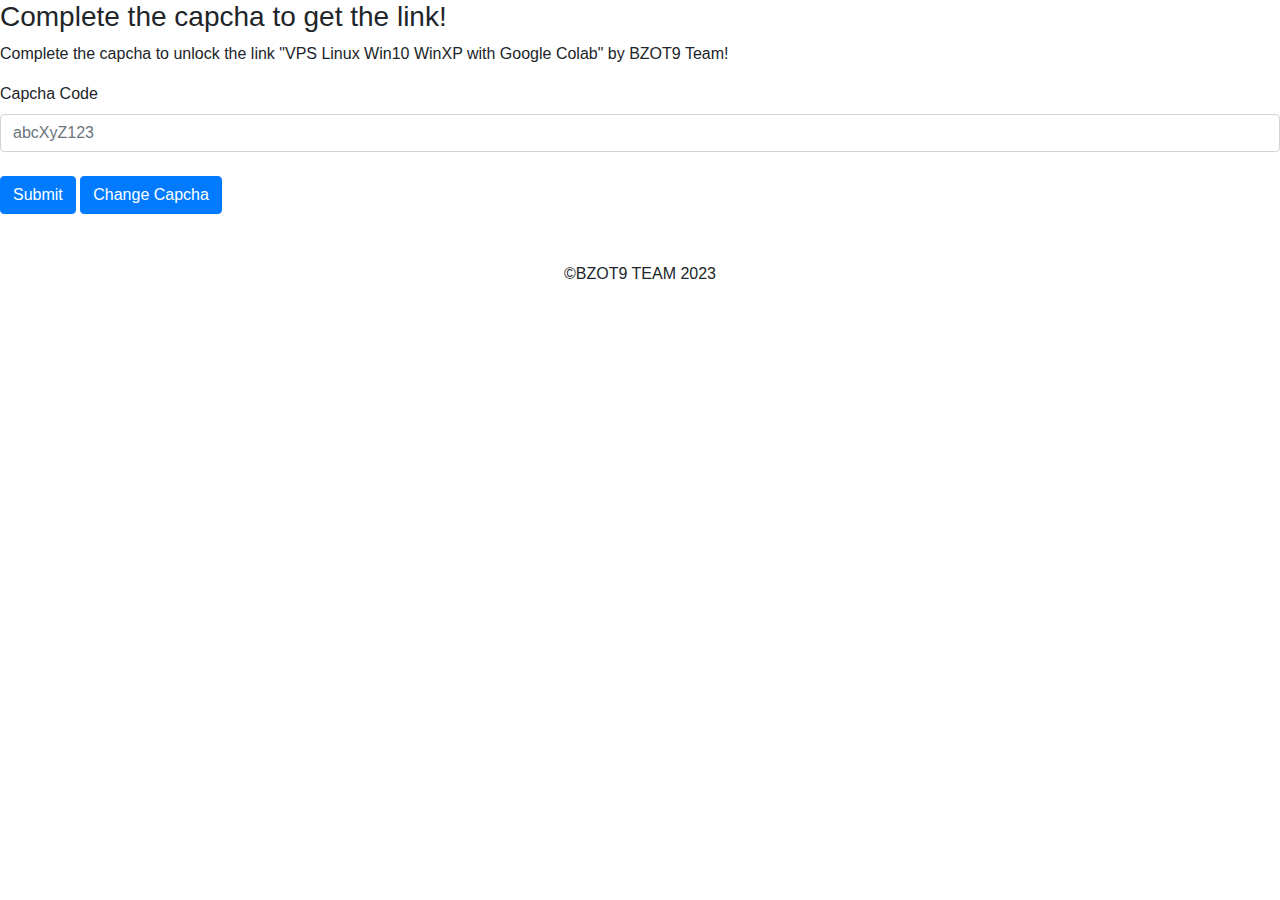
==== bzot9-gcl-capcha/index.html @ b719f34e "Create index.html" ====
<!DOCTYPE html>
<html lang="en" >
<head>
  <meta charset="UTF-8">
  <meta name="viewport" content="width=device-width, initial-scale=1">
  <title>BZOT9 CAPCHA - UNLOCK LINK</title>
  <link rel='stylesheet' href='https://stackpath.bootstrapcdn.com/bootstrap/4.2.1/css/bootstrap.min.css'><link rel="stylesheet" href="./style.css">

</head>
<body>
<form action="">
      <h3>Complete the capcha to get the link! </h3>
      <p>Complete the capcha to unlock the link "VPS Linux Win10 WinXP with Google Colab" by BZOT9 Team!</p>
  <div class="form-group">
    <div class="capcha-area"></div>
    <label for="#">Capcha Code</label>
    <input type="text" class="text form-control" id="#" placeholder="abcXyZ123">
    <!--exampleInputPassword1-->
  </div>
   <div class="error pb-2"> </div>  
  <button onclick="createCapcha()" type="button" class="btn btn-primary">Submit</button>
  <a href="index.html">
    <button type="button" class="btn btn-primary">Change Capcha</button></a>
</form>
<br><br>
<p style="text-align:center">©BZOT9 TEAM 2023</p>
  <script  src="./script.js"></script>

</body>
</html>
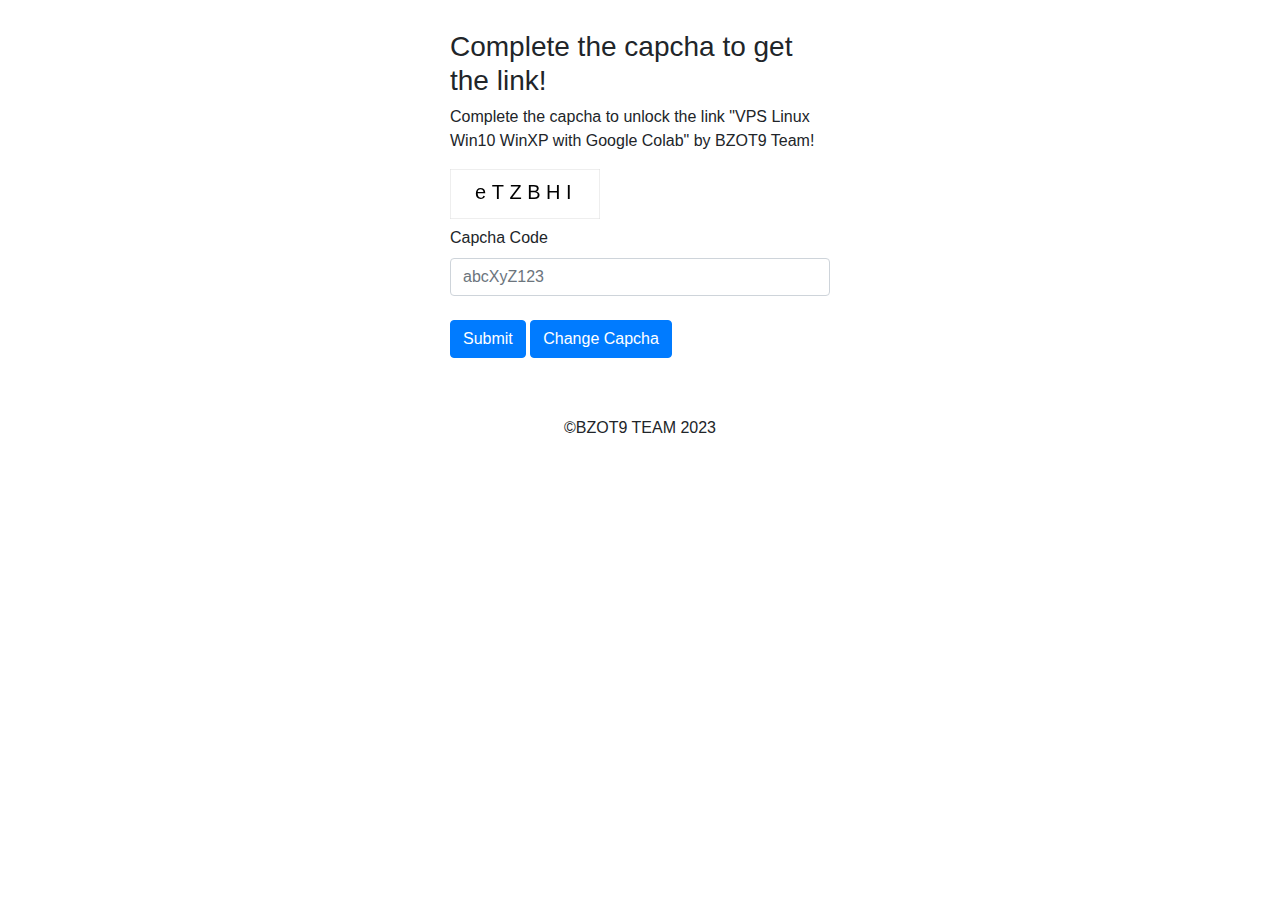
==== commit d67fbce7: "Update index.html" ====
--- a/bzot9-gcl-capcha/index.html
+++ b/bzot9-gcl-capcha/index.html
@@ -5,7 +5,8 @@
   <meta name="viewport" content="width=device-width, initial-scale=1">
   <title>BZOT9 CAPCHA - UNLOCK LINK</title>
   <link rel='stylesheet' href='https://stackpath.bootstrapcdn.com/bootstrap/4.2.1/css/bootstrap.min.css'><link rel="stylesheet" href="./style.css">
-
+<script async src="https://pagead2.googlesyndication.com/pagead/js/adsbygoogle.js?client=ca-pub-1769010307083562"
+     crossorigin="anonymous"></script>
 </head>
 <body>
 <form action="">
--- a/bzot9-gcl-capcha/style.css
+++ b/bzot9-gcl-capcha/style.css
@@ -0,0 +1,10 @@
+body{
+  margin:20px
+}
+form{
+  max-width:400px;
+  margin:0 auto;
+  box-shadow: 0px 0px 12px 1px #0000005;
+  padding:10px;
+      border-radius: 5px;
+}
